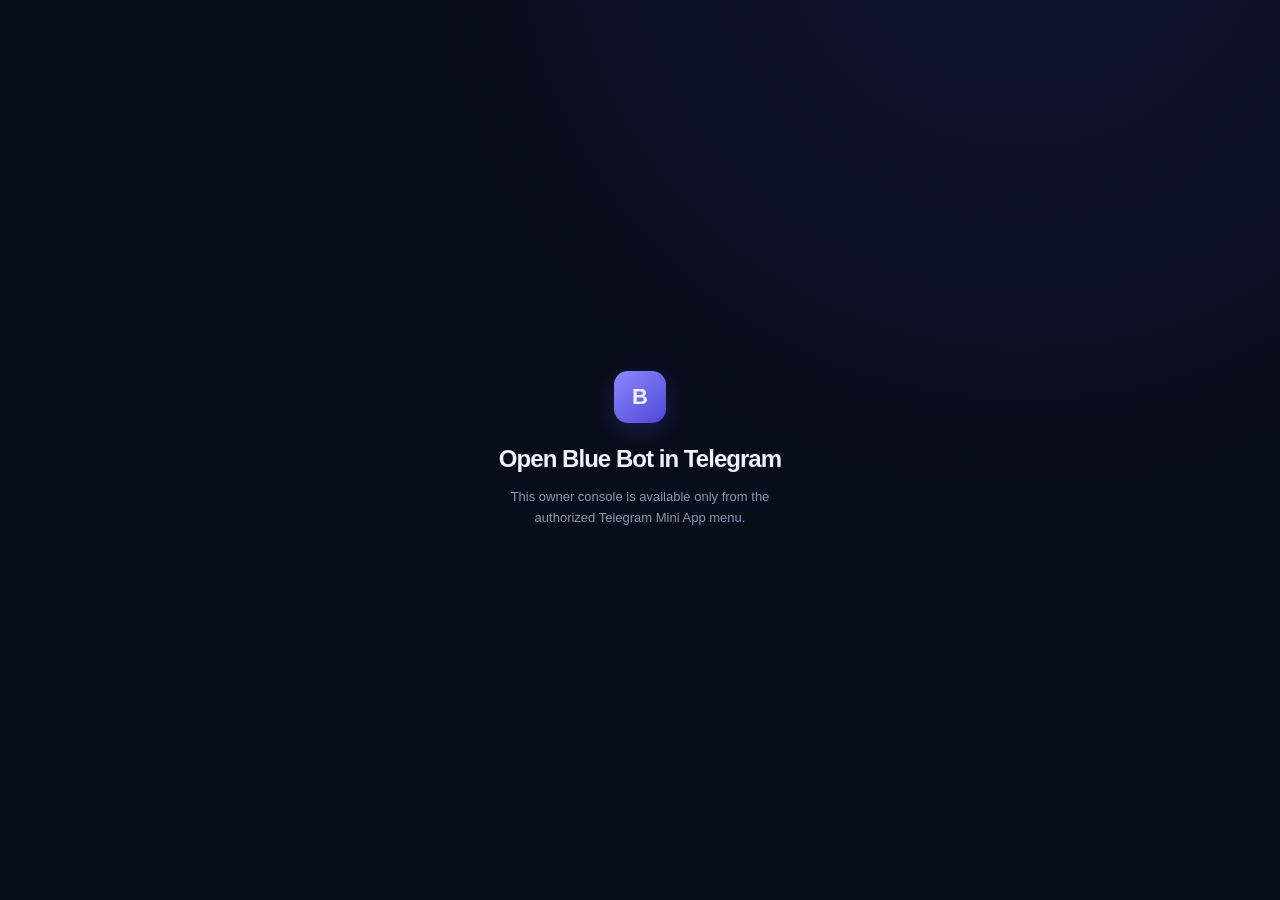
==== admin/index.html @ cc1e59ea "Add read-only bot configuration status screen" ====
<!doctype html>
<html lang="en">
<head>
  <meta charset="utf-8">
  <meta name="viewport" content="width=device-width,initial-scale=1,maximum-scale=1,viewport-fit=cover">
  <meta name="color-scheme" content="dark">
  <meta name="theme-color" content="#080d1a">
  <title>Blue Bot — Owner Mini App</title>
  <link rel="stylesheet" href="/admin/styles.css">
  <script src="https://telegram.org/js/telegram-web-app.js"></script>
  <script src="/admin/app.js" defer></script>
</head>
<body>
  <main id="browser-blocked" class="browser-blocked"><div class="brand-mark">B</div><h1>Open Blue Bot in Telegram</h1><p>This owner console is available only from the authorized Telegram Mini App menu.</p></main>
  <main class="app-shell">
    <header class="app-header">
      <div class="brand-mark">B</div>
      <div class="brand-copy"><span>BLUE BOT</span><small>OWNER CONSOLE</small></div>
      <span class="secure-pill"><i></i> OWNER</span>
    </header>
    <div id="overview-view">
      <section class="welcome">
        <p class="eyebrow">TELEGRAM MINI APP</p>
        <h1 id="greeting">Welcome, Owner</h1>
        <p class="subheading">Your bot workspace at a glance.</p>
      </section>
      <section class="status-card" aria-live="polite">
        <span class="status-orb"><i></i></span>
        <div class="status-copy"><strong id="connection-title">Checking secure connection</strong><small id="connection-description">Verifying Telegram owner identity…</small></div>
        <button id="refresh-button" class="refresh-button" aria-label="Refresh overview">↻</button>
      </section>
      <section class="section-heading"><div><p class="eyebrow">LIVE OVERVIEW</p><h2>Workspace statistics</h2></div><span class="live-tag"><i></i> LIVE</span></section>
      <section class="metric-grid" aria-label="Live workspace statistics">
        <article class="metric-card"><span class="metric-label">Total users</span><span class="metric-icon">♙</span><strong id="metric-users">—</strong><small>Registered users</small></article>
        <article class="metric-card"><span class="metric-label">Media library</span><span class="metric-icon">▣</span><strong id="metric-media">—</strong><small id="media-breakdown">Videos and photos</small></article>
        <article class="metric-card"><span class="metric-label">Videos</span><span class="metric-icon">▷</span><strong id="metric-videos">—</strong><small>Indexed videos</small></article>
        <article class="metric-card"><span class="metric-label">Photos</span><span class="metric-icon">▧</span><strong id="metric-photos">—</strong><small>Photo-only items</small></article>
      </section>
      <section class="section-heading lower-heading"><div><p class="eyebrow">QUICK ACCESS</p><h2>Management</h2></div></section>
      <section class="management-list">
        <button class="management-item" data-feature="users"><span class="management-icon">♙</span><span><strong>User management</strong><small>Search and review user records</small></span><span class="management-arrow">›</span></button>
        <button class="management-item" data-feature="media"><span class="management-icon">▣</span><span><strong>Media library</strong><small>Videos and photo inventory</small></span><span class="management-arrow">›</span></button>
        <button class="management-item" data-feature="settings"><span class="management-icon">⚙</span><span><strong>Bot settings</strong><small>Configuration and controls</small></span><span class="management-arrow">›</span></button>
      </section>
    </div>
    <section id="user-management-view" class="user-management-view" hidden>
      <button id="back-to-overview" class="back-button">‹ <span>Back to overview</span></button>
      <div class="section-heading user-heading"><div><p class="eyebrow">USER DIRECTORY</p><h2>User management</h2></div><span id="user-total" class="count-pill">— users</span></div>
      <label class="search-label" for="user-search">Search users</label>
      <input id="user-search" class="search-input" type="search" maxlength="80" placeholder="Name, username or exact ID" autocomplete="off">
      <p id="user-list-status" class="list-status" role="status" aria-live="polite">Load authenticated user records.</p>
      <div id="user-list" class="user-list" aria-live="polite"></div>
      <div class="pagination">
        <button id="users-prev" class="page-button" disabled>Previous</button>
        <span id="users-page-label">Page 1 of 1</span>
        <button id="users-next" class="page-button" disabled>Next</button>
      </div>
      <p class="read-only-note">Read-only access. No user records can be changed from this screen.</p>
    </section>
    <section id="media-library-view" class="media-library-view" hidden>
      <button id="back-from-media" class="back-button">‹ <span>Back to overview</span></button>
      <div class="section-heading user-heading"><div><p class="eyebrow">CONTENT INVENTORY</p><h2>Media library</h2></div><span id="media-total" class="count-pill">— items</span></div>
      <label class="search-label" for="media-search">Search media</label>
      <input id="media-search" class="search-input" type="search" maxlength="80" placeholder="Media ID or caption" autocomplete="off">
      <label class="search-label" for="media-kind">Content type</label>
      <select id="media-kind" class="search-input">
        <option value="all">All media</option>
        <option value="videos">Videos</option>
        <option value="photos">Photos</option>
      </select>
      <p id="media-list-status" class="list-status" role="status" aria-live="polite">Load authenticated media inventory.</p>
      <div id="media-list" class="media-list" aria-live="polite"></div>
      <div class="pagination">
        <button id="media-prev" class="page-button" disabled>Previous</button>
        <span id="media-page-label">Page 1 of 1</span>
        <button id="media-next" class="page-button" disabled>Next</button>
      </div>
      <p class="read-only-note">Metadata only. Telegram file IDs are never returned to the browser and no media can be deleted from this screen.</p>
    </section>
    <section id="bot-settings-view" class="bot-settings-view" hidden>
      <button id="back-from-settings" class="back-button">‹ <span>Back to overview</span></button>
      <div class="section-heading user-heading"><div><p class="eyebrow">CONFIGURATION STATUS</p><h2>Bot settings</h2></div><span class="count-pill">READ ONLY</span></div>
      <p id="settings-list-status" class="list-status" role="status" aria-live="polite">Loading current configuration…</p>
      <div id="settings-list" class="settings-list" aria-live="polite"></div>
      <p class="read-only-note">This view only inspects the current configuration. Changing settings is intentionally disabled until guarded write actions and audit logging are implemented.</p>
    </section>
    <p class="notice" id="notice" role="status" aria-live="polite">Opening inside Telegram is required to verify the owner identity.</p>
    <footer>BLUE BOT <span>·</span> SECURE OWNER MINI APP</footer>
  </main>
</body>
</html>
---- admin/styles.css ----
:root{color-scheme:dark;--bg:#080d1a;--panel:#10182a;--panel2:#121d32;--border:#24314a;--text:#eef2ff;--muted:#8997b2;--indigo:#7775ff;--cyan:#55c9e9;--green:#4fd1a1;--red:#ff8d9a;font-family:Inter,-apple-system,BlinkMacSystemFont,"Segoe UI",sans-serif}
*{box-sizing:border-box}html{min-height:100%;background:var(--bg)}body{margin:0;min-height:100vh;background:radial-gradient(ellipse at 80% -10%,#36318a38,transparent 42%),var(--bg);color:var(--text);font-size:14px;-webkit-font-smoothing:antialiased}button,input{font:inherit;color:inherit;-webkit-tap-highlight-color:transparent}button{cursor:pointer}.app-shell{display:none;width:100%;max-width:680px;min-height:100vh;margin:0 auto;padding:calc(18px + env(safe-area-inset-top)) 18px calc(20px + env(safe-area-inset-bottom))}
.app-header{display:flex;align-items:center;gap:11px;padding:4px 0 28px}.brand-mark{display:grid;place-items:center;width:42px;height:42px;border-radius:14px;background:linear-gradient(140deg,#8c88ff,#5146d6);box-shadow:0 8px 25px #6058ee38;font-size:22px;font-weight:900}.brand-copy{display:grid;gap:4px}.brand-copy span{font-size:12px;font-weight:850;letter-spacing:.17em}.brand-copy small{font-size:9px;letter-spacing:.17em;color:#8190ae}.secure-pill,.live-tag{margin-left:auto;display:flex;align-items:center;gap:7px;padding:7px 10px;border:1px solid #39366a;background:#6258ef14;border-radius:20px;color:#b7b3ff;font-size:9px;font-weight:800;letter-spacing:.1em}.secure-pill i,.live-tag i{width:6px;height:6px;border-radius:50%;background:var(--green);box-shadow:0 0 0 3px #4fd1a11a}
.welcome{padding:8px 2px 21px}.eyebrow{margin:0 0 9px;color:#9b98ff;font-size:9px;font-weight:800;letter-spacing:.16em}.welcome h1{margin:0;font-size:clamp(25px,7vw,32px);line-height:1.15;letter-spacing:-.045em;font-weight:800}.subheading{margin:9px 0 0;color:var(--muted);font-size:12px;line-height:1.5}
.status-card{display:flex;align-items:center;gap:12px;padding:14px;border:1px solid var(--border);border-radius:16px;background:linear-gradient(120deg,#171d35,#10182a 75%);box-shadow:0 12px 32px #0002}.status-orb{width:35px;height:35px;flex:none;display:grid;place-items:center;border-radius:12px;background:#4fd1a113;border:1px solid #4fd1a12b}.status-orb i{width:8px;height:8px;border-radius:50%;background:#6b7c98}.status-copy{display:grid;gap:5px;min-width:0}.status-copy strong{font-size:12px;font-weight:750}.status-copy small{color:var(--muted);font-size:10px;line-height:1.45}.refresh-button{margin-left:auto;flex:none;width:34px;height:34px;border-radius:10px;border:1px solid #303c57;background:#151e32;color:#b7b5ff;font-size:22px}
.section-heading{display:flex;align-items:center;gap:12px;margin:27px 1px 14px}.section-heading .eyebrow{margin-bottom:5px;font-size:8px}.section-heading h2{margin:0;font-size:16px;letter-spacing:-.025em}.live-tag{margin-left:auto;padding:6px 8px;font-size:8px}
.metric-grid{display:grid;grid-template-columns:repeat(2,minmax(0,1fr));gap:10px}.metric-card{position:relative;min-height:122px;overflow:hidden;padding:14px;border:1px solid var(--border);border-radius:15px;background:linear-gradient(145deg,#141e32,#0e1627)}.metric-card:after{content:"";position:absolute;width:95px;height:95px;right:-42px;bottom:-52px;border-radius:50%;background:#7775ff0b}.metric-label{display:block;color:#a5b1c8;font-size:10px;font-weight:650}.metric-icon{position:absolute;top:11px;right:12px;width:28px;height:28px;display:grid;place-items:center;border:1px solid #7775ff30;border-radius:9px;background:#7775ff12;color:#a7a3ff;font-size:16px}.metric-card strong{display:block;margin-top:15px;font-size:27px;line-height:1;font-weight:800;letter-spacing:-.04em}.metric-card small{display:block;margin-top:8px;color:#7786a3;font-size:9px}
.lower-heading{margin-top:29px}.management-list{display:grid;gap:8px}.management-item{display:flex;align-items:center;gap:12px;width:100%;min-height:63px;padding:11px 13px;border:1px solid var(--border);border-radius:13px;background:#10182a;text-align:left}.management-item:active{background:#171f39}.management-icon{width:36px;height:36px;display:grid;place-items:center;flex:none;border:1px solid #7775ff2c;border-radius:11px;background:#7775ff12;color:#a7a3ff;font-size:18px}.management-item span:nth-child(2){display:grid;gap:5px}.management-item strong{font-size:11px;font-weight:750}.management-item small{font-size:9px;color:var(--muted)}.management-arrow{margin-left:auto;color:#7f8ca7;font-size:23px}
.notice{margin:18px 1px 0;padding:11px 12px;border:1px solid #29354d;border-radius:11px;background:#10182a;color:#8f9db7;font-size:10px;line-height:1.5}.notice[data-state=success]{border-color:#2e5d54;color:#8de2c7}.notice[data-state=error]{border-color:#68404b;color:#ffabb4}footer{display:flex;justify-content:center;gap:7px;margin-top:25px;color:#53617d;font-size:8px;font-weight:700;letter-spacing:.13em}
.user-management-view[hidden],.media-library-view[hidden],#overview-view[hidden]{display:none!important}.back-button{display:inline-flex;align-items:center;gap:8px;padding:9px 12px;border:1px solid var(--border);border-radius:10px;background:#10182a;color:#c7caff;font-size:11px}.back-button:first-letter{font-size:20px}.user-heading{margin-top:22px}.count-pill{margin-left:auto;padding:7px 9px;border:1px solid #39366a;border-radius:20px;background:#6258ef14;color:#b7b3ff;font-size:9px;font-weight:750;white-space:nowrap}.search-label{display:block;margin:18px 0 7px;color:#a5b1c8;font-size:10px;font-weight:700}.search-input{display:block;width:100%;min-height:43px;padding:0 13px;border:1px solid #303c57;border-radius:12px;background:#0d1525;outline:none;font-size:12px}.search-input:focus{border-color:#7775ff;box-shadow:0 0 0 3px #7775ff1c}.search-input::placeholder{color:#697894}.list-status{margin:13px 1px;color:#8997b2;font-size:10px;line-height:1.5}.user-list{display:grid;gap:8px}.user-card{display:flex;align-items:center;gap:10px;min-width:0;padding:12px;border:1px solid var(--border);border-radius:13px;background:linear-gradient(130deg,#131d31,#0f1728)}.user-avatar{display:grid;place-items:center;width:37px;height:37px;flex:none;border:1px solid #7775ff36;border-radius:12px;background:#7775ff16;color:#b7b3ff;font-size:14px;font-weight:800}.user-details{display:grid;gap:4px;min-width:0;flex:1}.user-name{overflow:hidden;text-overflow:ellipsis;white-space:nowrap;font-size:11px}.user-handle,.user-id{overflow-wrap:anywhere;color:#8997b2;font-size:9px}.user-meta{display:grid;justify-items:end;gap:6px;flex:none}.share-count{color:#aab6cc;font-size:9px}.user-state{padding:4px 6px;border:1px solid #28604f;border-radius:10px;background:#4fd1a110;color:#8de2c7;font-size:8px;font-weight:750}.user-state.banned{border-color:#68404b;background:#ff8d9a10;color:#ffabb4}.empty-users{padding:24px 12px;border:1px dashed #303c57;border-radius:13px;color:#8997b2;text-align:center;font-size:11px}.pagination{display:flex;align-items:center;justify-content:space-between;gap:10px;margin-top:14px;color:#8997b2;font-size:9px}.page-button{padding:8px 10px;border:1px solid #303c57;border-radius:9px;background:#121b2d;font-size:10px}.page-button:disabled{opacity:.4;cursor:default}.read-only-note{margin:14px 1px 0;color:#71809d;font-size:9px;line-height:1.5}
@media(min-width:520px){.app-shell{padding-left:24px;padding-right:24px}.metric-grid{grid-template-columns:repeat(4,minmax(0,1fr))}.metric-card{min-height:133px;padding:13px}.metric-card strong{font-size:24px}.metric-icon{position:static;margin-top:10px;width:26px;height:26px}.metric-card strong{margin-top:12px}}
@media(prefers-reduced-motion:no-preference){.metric-card,.management-item,.status-card{animation:rise-in .28s ease both}.metric-card:nth-child(2){animation-delay:.04s}.metric-card:nth-child(3){animation-delay:.08s}.metric-card:nth-child(4){animation-delay:.12s}@keyframes rise-in{from{opacity:.4;transform:translateY(5px)}to{opacity:1;transform:translateY(0)}}}
body.telegram-ready .app-shell{display:block}body.telegram-ready #browser-blocked{display:none}.browser-blocked{display:grid;place-content:center;justify-items:center;gap:14px;min-height:100vh;padding:32px;text-align:center}.browser-blocked .brand-mark{width:52px;height:52px}.browser-blocked h1{margin:8px 0 0;font-size:24px;letter-spacing:-.04em}.browser-blocked p{max-width:290px;margin:0;color:#8997b2;font-size:13px;line-height:1.6}

.media-list{display:grid;gap:8px}.media-card{display:flex;align-items:center;gap:10px;min-width:0;padding:12px;border:1px solid var(--border);border-radius:13px;background:linear-gradient(130deg,#131d31,#0f1728)}.media-avatar{display:grid;place-items:center;width:37px;height:37px;flex:none;border:1px solid #7775ff36;border-radius:12px;background:#7775ff16;color:#b7b3ff;font-size:17px;font-weight:800}.media-details{display:grid;gap:5px;min-width:0;flex:1}.media-name{font-size:11px;font-weight:800}.media-caption,.media-stats{overflow-wrap:anywhere;color:#8997b2;font-size:9px;line-height:1.4}.media-meta{display:grid;justify-items:end;gap:6px;flex:none}.media-state,.media-type{padding:4px 6px;border:1px solid #28604f;border-radius:10px;background:#4fd1a110;color:#8de2c7;font-size:8px;font-weight:750;text-transform:capitalize}.media-state.private{border-color:#39366a;background:#6258ef14;color:#b7b3ff}.media-type{border-color:#303c57;background:#151e32;color:#a5b1c8}.media-rating{color:#a5b1c8;font-size:8px;white-space:nowrap}
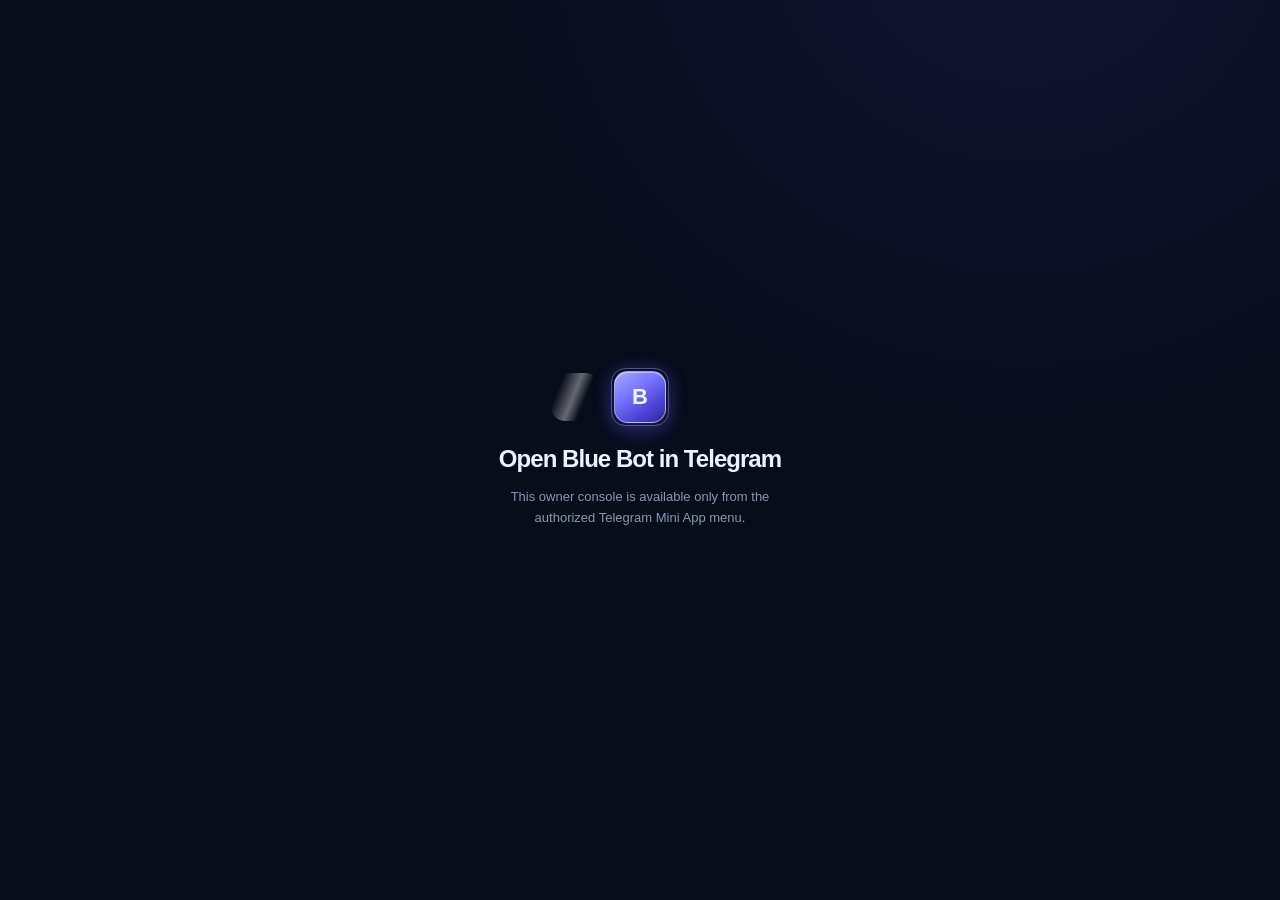
==== commit 8535c3b2: "Load owner console bottom navigation" ====
--- a/admin/index.html
+++ b/admin/index.html
@@ -9,6 +9,7 @@
   <link rel="stylesheet" href="/admin/styles.css">
   <script src="https://telegram.org/js/telegram-web-app.js"></script>
   <script src="/admin/app.js" defer></script>
+  <script src="/admin/navigation.js" defer></script>
 </head>
 <body>
   <main id="browser-blocked" class="browser-blocked"><div class="brand-mark">B</div><h1>Open Blue Bot in Telegram</h1><p>This owner console is available only from the authorized Telegram Mini App menu.</p></main>
@@ -41,21 +42,22 @@
         <button class="management-item" data-feature="users"><span class="management-icon">♙</span><span><strong>User management</strong><small>Search and review user records</small></span><span class="management-arrow">›</span></button>
         <button class="management-item" data-feature="media"><span class="management-icon">▣</span><span><strong>Media library</strong><small>Videos and photo inventory</small></span><span class="management-arrow">›</span></button>
         <button class="management-item" data-feature="settings"><span class="management-icon">⚙</span><span><strong>Bot settings</strong><small>Configuration and controls</small></span><span class="management-arrow">›</span></button>
+        <button class="management-item" data-feature="owner-controls"><span class="management-icon">🛡</span><span><strong>Owner controls</strong><small>Manage users, media and bot actions</small></span><span class="management-arrow">›</span></button>
       </section>
     </div>
     <section id="user-management-view" class="user-management-view" hidden>
       <button id="back-to-overview" class="back-button">‹ <span>Back to overview</span></button>
       <div class="section-heading user-heading"><div><p class="eyebrow">USER DIRECTORY</p><h2>User management</h2></div><span id="user-total" class="count-pill">— users</span></div>
-      <label class="search-label" for="user-search">Search users</label>
+      <label id="user-search-label" class="search-label" for="user-search">Search users</label>
       <input id="user-search" class="search-input" type="search" maxlength="80" placeholder="Name, username or exact ID" autocomplete="off">
       <p id="user-list-status" class="list-status" role="status" aria-live="polite">Load authenticated user records.</p>
       <div id="user-list" class="user-list" aria-live="polite"></div>
-      <div class="pagination">
+      <div id="user-pagination" class="pagination">
         <button id="users-prev" class="page-button" disabled>Previous</button>
         <span id="users-page-label">Page 1 of 1</span>
         <button id="users-next" class="page-button" disabled>Next</button>
       </div>
-      <p class="read-only-note">Read-only access. No user records can be changed from this screen.</p>
+      <p class="read-only-note">Read-only access. Open any user record to inspect available account details.</p>
     </section>
     <section id="media-library-view" class="media-library-view" hidden>
       <button id="back-from-media" class="back-button">‹ <span>Back to overview</span></button>
@@ -82,7 +84,87 @@
       <div class="section-heading user-heading"><div><p class="eyebrow">CONFIGURATION STATUS</p><h2>Bot settings</h2></div><span class="count-pill">READ ONLY</span></div>
       <p id="settings-list-status" class="list-status" role="status" aria-live="polite">Loading current configuration…</p>
       <div id="settings-list" class="settings-list" aria-live="polite"></div>
-      <p class="read-only-note">This view only inspects the current configuration. Changing settings is intentionally disabled until guarded write actions and audit logging are implemented.</p>
+      <p class="read-only-note">This view is read-only. Owner Controls validates changes server-side, confirms destructive actions, and records a bounded audit trail.</p>
+    </section>
+    <section id="owner-controls-view" class="owner-controls-view" hidden>
+      <button id="back-from-owner-controls" class="back-button">‹ <span>Back to overview</span></button>
+      <section class="control-card background-upload-card">
+        <p class="eyebrow">USER DASHBOARD APPEARANCE</p><h3>Background image</h3>
+        <p class="field-hint">Upload a PNG, JPEG, or WebP image (maximum 2.5 MB). The saved image will appear behind the User Dashboard for all users.</p>
+        <label class="search-label" for="background-image-file">Choose background image</label>
+        <input id="background-image-file" class="search-input" type="file" accept="image/png,image/jpeg,image/webp">
+        <div id="background-preview-wrap" class="background-preview-wrap" hidden><img id="background-preview" alt="User Dashboard background preview"></div>
+        <div class="control-actions"><button id="upload-background" class="primary-button" type="button" disabled>Upload and apply</button><button id="remove-background" class="secondary-button danger-button" type="button">Remove custom background</button></div>
+        <p id="background-upload-status" class="list-status" role="status" aria-live="polite">The default background is active until you upload an image.</p>
+      </section>
+      <div class="section-heading user-heading"><div><p class="eyebrow">OWNER CONTROL PANEL</p><h2>Owner controls</h2></div><span class="count-pill">OWNER ONLY</span></div>
+      <p class="controls-intro">Actions here use Blue Bot's existing database records and Telegram bot. Confirm destructive or bulk actions before submitting.</p>
+      <section class="control-card">
+        <div class="control-card-heading"><div><p class="eyebrow">BOT STATISTICS</p><h3>Owner overview</h3></div><button id="load-owner-stats" class="secondary-button" type="button">Refresh</button></div>
+        <div id="owner-stats" class="owner-stats"><p class="list-status">Tap Refresh to load the full /panel statistics.</p></div>
+      </section>
+      <section class="control-card">
+        <p class="eyebrow">AUTOMATION</p><h3>Auto broadcast new videos</h3>
+        <p id="auto-broadcast-state" class="list-status">Load the current state from Bot Settings.</p>
+        <label class="control-check"><input id="auto-broadcast-toggle" type="checkbox"><span>Notify users when a new public video is added</span></label>
+        <button id="save-auto-broadcast" class="primary-button" type="button">Save auto broadcast</button>
+      </section>
+      <section class="control-card">
+        <p class="eyebrow">REQUIRED CHANNEL</p><h3>Channel join requirement</h3>
+        <label class="search-label" for="channel-link">Public channel link or @username</label>
+        <input id="channel-link" class="search-input" type="text" maxlength="300" placeholder="https://t.me/your_channel" autocomplete="off">
+        <div class="control-actions"><button id="save-channel" class="primary-button" type="button">Set channel</button><button id="remove-channel" class="secondary-button danger-button" type="button">Remove channel</button></div>
+        <p class="field-hint">The bot must be an administrator in the public channel.</p>
+      </section>
+      <section class="control-card">
+        <p class="eyebrow">MEDIA GROUPS</p><h3>Admin group configuration</h3>
+        <label class="search-label" for="admin-group-type">Group purpose</label>
+        <select id="admin-group-type" class="search-input"><option value="public">Public video group</option><option value="private">Private video group</option></select>
+        <label class="search-label" for="admin-group-id">Group ID or public @username</label>
+        <input id="admin-group-id" class="search-input" type="text" maxlength="100" placeholder="-1001234567890 or @groupname" autocomplete="off">
+        <button id="save-admin-group" class="primary-button" type="button">Set admin group</button>
+        <p class="field-hint">The bot must already be in the group. Private groups normally require the numeric chat ID.</p>
+      </section>
+      <section class="control-card">
+        <p class="eyebrow">USER MANAGEMENT</p><h3>Account actions</h3>
+        <label class="search-label" for="owner-user-id">Telegram user ID</label>
+        <input id="owner-user-id" class="search-input" type="text" inputmode="numeric" maxlength="20" placeholder="Enter exact user ID" autocomplete="off">
+        <label class="search-label" for="owner-user-action">Action</label>
+        <select id="owner-user-action" class="search-input">
+          <option value="ban_user">Ban user</option><option value="unban_user">Unban user</option>
+          <option value="grant_private_access">Grant private group access</option><option value="revoke_private_access">Revoke private group access</option>
+        </select>
+        <button id="run-user-action" class="primary-button" type="button">Run user action</button>
+      </section>
+      <section class="control-card">
+        <p class="eyebrow">BROADCAST</p><h3>Send a message</h3>
+        <label class="search-label" for="broadcast-target">Recipient</label>
+        <input id="broadcast-target" class="search-input" type="text" maxlength="20" value="all" placeholder="all or exact user ID" autocomplete="off">
+        <label class="search-label" for="broadcast-message">Message text</label>
+        <textarea id="broadcast-message" class="search-input control-textarea" maxlength="4000" rows="5" placeholder="Write the message to send"></textarea>
+        <label class="control-check"><input id="broadcast-confirm" type="checkbox"><span>I confirm that this message should be sent to the selected recipient(s).</span></label>
+        <button id="start-broadcast" class="primary-button" type="button">Start broadcast</button>
+        <p id="broadcast-status" class="list-status" role="status" aria-live="polite">No broadcast started.</p>
+      </section>
+      <section class="control-card">
+        <p class="eyebrow">MEDIA MANAGEMENT</p><h3>Delete media or manage thumbnails</h3>
+        <label class="search-label" for="owner-media-kind">Media action</label>
+        <select id="owner-media-kind" class="search-input">
+          <option value="public_video">Delete public video (vN)</option><option value="private_video">Delete private video (zN)</option>
+          <option value="public_photo">Delete public photo (pN)</option><option value="private_photo">Delete private photo (zpN)</option>
+        </select>
+        <label class="search-label" for="owner-media-id">Media ID</label>
+        <input id="owner-media-id" class="search-input" type="text" maxlength="30" placeholder="v5, z5, p3 or zp3" autocomplete="off">
+        <button id="delete-media" class="primary-button danger-button" type="button">Delete media</button>
+        <div class="control-divider"></div>
+        <label class="search-label" for="owner-thumbnail-file-id">Thumbnail Telegram file_id</label>
+        <input id="owner-thumbnail-file-id" class="search-input" type="text" maxlength="1024" placeholder="Paste the photo file_id" autocomplete="off">
+        <div class="control-actions"><button id="set-thumbnail" class="primary-button" type="button">Set thumbnail</button><button id="remove-thumbnail" class="secondary-button danger-button" type="button">Remove thumbnail</button></div>
+        <p class="field-hint">Thumbnail changes apply to video IDs vN or zN. You can continue using the existing /setthumb command with a photo caption, too.</p>
+        <div class="control-divider"></div>
+        <button id="create-referral-link" class="secondary-button" type="button">Create video referral link</button>
+        <p id="referral-result" class="list-status" role="status" aria-live="polite">Enter a public video ID (vN) above to create its link.</p>
+      </section>
     </section>
     <p class="notice" id="notice" role="status" aria-live="polite">Opening inside Telegram is required to verify the owner identity.</p>
     <footer>BLUE BOT <span>·</span> SECURE OWNER MINI APP</footer>
--- a/admin/styles.css
+++ b/admin/styles.css
@@ -7,9 +7,199 @@
 .metric-grid{display:grid;grid-template-columns:repeat(2,minmax(0,1fr));gap:10px}.metric-card{position:relative;min-height:122px;overflow:hidden;padding:14px;border:1px solid var(--border);border-radius:15px;background:linear-gradient(145deg,#141e32,#0e1627)}.metric-card:after{content:"";position:absolute;width:95px;height:95px;right:-42px;bottom:-52px;border-radius:50%;background:#7775ff0b}.metric-label{display:block;color:#a5b1c8;font-size:10px;font-weight:650}.metric-icon{position:absolute;top:11px;right:12px;width:28px;height:28px;display:grid;place-items:center;border:1px solid #7775ff30;border-radius:9px;background:#7775ff12;color:#a7a3ff;font-size:16px}.metric-card strong{display:block;margin-top:15px;font-size:27px;line-height:1;font-weight:800;letter-spacing:-.04em}.metric-card small{display:block;margin-top:8px;color:#7786a3;font-size:9px}
 .lower-heading{margin-top:29px}.management-list{display:grid;gap:8px}.management-item{display:flex;align-items:center;gap:12px;width:100%;min-height:63px;padding:11px 13px;border:1px solid var(--border);border-radius:13px;background:#10182a;text-align:left}.management-item:active{background:#171f39}.management-icon{width:36px;height:36px;display:grid;place-items:center;flex:none;border:1px solid #7775ff2c;border-radius:11px;background:#7775ff12;color:#a7a3ff;font-size:18px}.management-item span:nth-child(2){display:grid;gap:5px}.management-item strong{font-size:11px;font-weight:750}.management-item small{font-size:9px;color:var(--muted)}.management-arrow{margin-left:auto;color:#7f8ca7;font-size:23px}
 .notice{margin:18px 1px 0;padding:11px 12px;border:1px solid #29354d;border-radius:11px;background:#10182a;color:#8f9db7;font-size:10px;line-height:1.5}.notice[data-state=success]{border-color:#2e5d54;color:#8de2c7}.notice[data-state=error]{border-color:#68404b;color:#ffabb4}footer{display:flex;justify-content:center;gap:7px;margin-top:25px;color:#53617d;font-size:8px;font-weight:700;letter-spacing:.13em}
-.user-management-view[hidden],.media-library-view[hidden],#overview-view[hidden]{display:none!important}.back-button{display:inline-flex;align-items:center;gap:8px;padding:9px 12px;border:1px solid var(--border);border-radius:10px;background:#10182a;color:#c7caff;font-size:11px}.back-button:first-letter{font-size:20px}.user-heading{margin-top:22px}.count-pill{margin-left:auto;padding:7px 9px;border:1px solid #39366a;border-radius:20px;background:#6258ef14;color:#b7b3ff;font-size:9px;font-weight:750;white-space:nowrap}.search-label{display:block;margin:18px 0 7px;color:#a5b1c8;font-size:10px;font-weight:700}.search-input{display:block;width:100%;min-height:43px;padding:0 13px;border:1px solid #303c57;border-radius:12px;background:#0d1525;outline:none;font-size:12px}.search-input:focus{border-color:#7775ff;box-shadow:0 0 0 3px #7775ff1c}.search-input::placeholder{color:#697894}.list-status{margin:13px 1px;color:#8997b2;font-size:10px;line-height:1.5}.user-list{display:grid;gap:8px}.user-card{display:flex;align-items:center;gap:10px;min-width:0;padding:12px;border:1px solid var(--border);border-radius:13px;background:linear-gradient(130deg,#131d31,#0f1728)}.user-avatar{display:grid;place-items:center;width:37px;height:37px;flex:none;border:1px solid #7775ff36;border-radius:12px;background:#7775ff16;color:#b7b3ff;font-size:14px;font-weight:800}.user-details{display:grid;gap:4px;min-width:0;flex:1}.user-name{overflow:hidden;text-overflow:ellipsis;white-space:nowrap;font-size:11px}.user-handle,.user-id{overflow-wrap:anywhere;color:#8997b2;font-size:9px}.user-meta{display:grid;justify-items:end;gap:6px;flex:none}.share-count{color:#aab6cc;font-size:9px}.user-state{padding:4px 6px;border:1px solid #28604f;border-radius:10px;background:#4fd1a110;color:#8de2c7;font-size:8px;font-weight:750}.user-state.banned{border-color:#68404b;background:#ff8d9a10;color:#ffabb4}.empty-users{padding:24px 12px;border:1px dashed #303c57;border-radius:13px;color:#8997b2;text-align:center;font-size:11px}.pagination{display:flex;align-items:center;justify-content:space-between;gap:10px;margin-top:14px;color:#8997b2;font-size:9px}.page-button{padding:8px 10px;border:1px solid #303c57;border-radius:9px;background:#121b2d;font-size:10px}.page-button:disabled{opacity:.4;cursor:default}.read-only-note{margin:14px 1px 0;color:#71809d;font-size:9px;line-height:1.5}
+.user-management-view[hidden],.media-library-view[hidden],.bot-settings-view[hidden],#overview-view[hidden]{display:none!important}.back-button{display:inline-flex;align-items:center;gap:8px;padding:9px 12px;border:1px solid var(--border);border-radius:10px;background:#10182a;color:#c7caff;font-size:11px}.back-button:first-letter{font-size:20px}.user-heading{margin-top:22px}.count-pill{margin-left:auto;padding:7px 9px;border:1px solid #39366a;border-radius:20px;background:#6258ef14;color:#b7b3ff;font-size:9px;font-weight:750;white-space:nowrap}.search-label{display:block;margin:18px 0 7px;color:#a5b1c8;font-size:10px;font-weight:700}.search-input{display:block;width:100%;min-height:43px;padding:0 13px;border:1px solid #303c57;border-radius:12px;background:#0d1525;outline:none;font-size:12px}.search-input:focus{border-color:#7775ff;box-shadow:0 0 0 3px #7775ff1c}.search-input::placeholder{color:#697894}.list-status{margin:13px 1px;color:#8997b2;font-size:10px;line-height:1.5}.user-list{display:grid;gap:8px}.user-card{display:flex;align-items:center;gap:10px;min-width:0;padding:12px;border:1px solid var(--border);border-radius:13px;background:linear-gradient(130deg,#131d31,#0f1728)}.user-avatar{display:grid;place-items:center;width:37px;height:37px;flex:none;border:1px solid #7775ff36;border-radius:12px;background:#7775ff16;color:#b7b3ff;font-size:14px;font-weight:800}.user-details{display:grid;gap:4px;min-width:0;flex:1}.user-name{overflow:hidden;text-overflow:ellipsis;white-space:nowrap;font-size:11px}.user-handle,.user-id{overflow-wrap:anywhere;color:#8997b2;font-size:9px}.user-meta{display:grid;justify-items:end;gap:6px;flex:none}.share-count{color:#aab6cc;font-size:9px}.user-state{padding:4px 6px;border:1px solid #28604f;border-radius:10px;background:#4fd1a110;color:#8de2c7;font-size:8px;font-weight:750}.user-state.banned{border-color:#68404b;background:#ff8d9a10;color:#ffabb4}.empty-users{padding:24px 12px;border:1px dashed #303c57;border-radius:13px;color:#8997b2;text-align:center;font-size:11px}.pagination{display:flex;align-items:center;justify-content:space-between;gap:10px;margin-top:14px;color:#8997b2;font-size:9px}.page-button{padding:8px 10px;border:1px solid #303c57;border-radius:9px;background:#121b2d;font-size:10px}.page-button:disabled{opacity:.4;cursor:default}.read-only-note{margin:14px 1px 0;color:#71809d;font-size:9px;line-height:1.5}
 @media(min-width:520px){.app-shell{padding-left:24px;padding-right:24px}.metric-grid{grid-template-columns:repeat(4,minmax(0,1fr))}.metric-card{min-height:133px;padding:13px}.metric-card strong{font-size:24px}.metric-icon{position:static;margin-top:10px;width:26px;height:26px}.metric-card strong{margin-top:12px}}
 @media(prefers-reduced-motion:no-preference){.metric-card,.management-item,.status-card{animation:rise-in .28s ease both}.metric-card:nth-child(2){animation-delay:.04s}.metric-card:nth-child(3){animation-delay:.08s}.metric-card:nth-child(4){animation-delay:.12s}@keyframes rise-in{from{opacity:.4;transform:translateY(5px)}to{opacity:1;transform:translateY(0)}}}
 body.telegram-ready .app-shell{display:block}body.telegram-ready #browser-blocked{display:none}.browser-blocked{display:grid;place-content:center;justify-items:center;gap:14px;min-height:100vh;padding:32px;text-align:center}.browser-blocked .brand-mark{width:52px;height:52px}.browser-blocked h1{margin:8px 0 0;font-size:24px;letter-spacing:-.04em}.browser-blocked p{max-width:290px;margin:0;color:#8997b2;font-size:13px;line-height:1.6}
 
 .media-list{display:grid;gap:8px}.media-card{display:flex;align-items:center;gap:10px;min-width:0;padding:12px;border:1px solid var(--border);border-radius:13px;background:linear-gradient(130deg,#131d31,#0f1728)}.media-avatar{display:grid;place-items:center;width:37px;height:37px;flex:none;border:1px solid #7775ff36;border-radius:12px;background:#7775ff16;color:#b7b3ff;font-size:17px;font-weight:800}.media-details{display:grid;gap:5px;min-width:0;flex:1}.media-name{font-size:11px;font-weight:800}.media-caption,.media-stats{overflow-wrap:anywhere;color:#8997b2;font-size:9px;line-height:1.4}.media-meta{display:grid;justify-items:end;gap:6px;flex:none}.media-state,.media-type{padding:4px 6px;border:1px solid #28604f;border-radius:10px;background:#4fd1a110;color:#8de2c7;font-size:8px;font-weight:750;text-transform:capitalize}.media-state.private{border-color:#39366a;background:#6258ef14;color:#b7b3ff}.media-type{border-color:#303c57;background:#151e32;color:#a5b1c8}.media-rating{color:#a5b1c8;font-size:8px;white-space:nowrap}
+
+.settings-list{display:grid;gap:9px}.setting-card{display:flex;align-items:center;gap:12px;padding:14px;border:1px solid var(--border);border-radius:13px;background:linear-gradient(130deg,#131d31,#0f1728)}.setting-details{display:grid;gap:6px;min-width:0;flex:1}.setting-title{font-size:11px;font-weight:750}.setting-description{color:#8997b2;font-size:9px;line-height:1.45}.setting-value{flex:none;max-width:46%;padding:6px 8px;border:1px solid #303c57;border-radius:10px;background:#151e32;color:#a5b1c8;font-size:9px;font-weight:750;text-align:center}.setting-value.enabled{border-color:#28604f;background:#4fd1a110;color:#8de2c7}.setting-value.disabled{border-color:#68404b;background:#ff8d9a10;color:#ffabb4}
+
+
+.user-card-actions { grid-column: 1 / -1; display: flex; justify-content: flex-end; }
+.user-detail-button { border: 1px solid rgba(129, 140, 248, .42); border-radius: 10px; background: rgba(99, 102, 241, .13); color: #c7d2fe; padding: 8px 12px; font: inherit; font-size: .82rem; cursor: pointer; }
+.user-detail-button:focus-visible, .back-button:focus-visible { outline: 2px solid #a5b4fc; outline-offset: 3px; }
+.user-detail-panel { margin: 14px 0; padding: 16px; border: 1px solid rgba(129, 140, 248, .25); border-radius: 16px; background: rgba(17, 26, 48, .88); }
+.user-detail-heading h3 { margin: 4px 0 14px; overflow-wrap: anywhere; }
+.user-detail-fields { display: grid; grid-template-columns: repeat(2, minmax(0, 1fr)); gap: 10px; margin-top: 14px; }
+.user-detail-field { min-width: 0; padding: 12px; border: 1px solid rgba(148, 163, 184, .12); border-radius: 12px; background: rgba(8, 13, 26, .65); }
+.user-detail-field small { display: block; color: #94a3b8; margin-bottom: 6px; }
+.user-detail-field strong { display: block; color: #e2e8f0; overflow-wrap: anywhere; }
+@media (max-width: 420px) { .user-detail-fields { grid-template-columns: minmax(0, 1fr); } }
+
+/* Owner controls: action forms inherit the Premium Dark design system. */
+.owner-controls-view { display: grid; gap: 14px; }
+.controls-intro, .field-hint { color: var(--muted); font-size: 12px; line-height: 1.55; }
+.control-card { min-width: 0; padding: 16px; border: 1px solid var(--border); border-radius: 18px; background: linear-gradient(145deg, rgba(18,29,50,.96), rgba(12,19,34,.96)); box-shadow: 0 10px 28px rgba(0,0,0,.12); }
+.control-card h3 { margin: 4px 0 12px; color: var(--text); font-size: 16px; letter-spacing: -.2px; }
+.control-card .eyebrow { margin-bottom: 4px; }
+.control-card .search-label { display: block; margin: 12px 0 7px; }
+.control-card .search-input { width: 100%; box-sizing: border-box; }
+.control-card .primary-button, .control-card .secondary-button { min-height: 42px; padding: 10px 13px; border-radius: 11px; font: inherit; font-size: 13px; font-weight: 650; cursor: pointer; }
+.primary-button { border: 1px solid rgba(119,117,255,.6); color: #fff; background: linear-gradient(135deg, #6865f5, #5148d9); }
+.secondary-button { border: 1px solid var(--border); color: var(--text); background: rgba(148,163,184,.08); }
+.danger-button { border-color: rgba(255,141,154,.35); }
+.control-actions { display: flex; flex-wrap: wrap; gap: 8px; margin-top: 12px; }
+.control-actions > button { flex: 1 1 130px; }
+.control-check { display: flex; align-items: flex-start; gap: 9px; margin: 12px 0; color: var(--text); font-size: 13px; line-height: 1.45; }
+.control-check input { accent-color: var(--indigo); margin-top: 2px; }
+.control-textarea { resize: vertical; min-height: 110px; font: inherit; }
+.control-divider { height: 1px; margin: 16px 0; background: var(--border); }
+.control-card-heading { display: flex; align-items: center; justify-content: space-between; gap: 10px; }
+.owner-stats { display: grid; grid-template-columns: repeat(2, minmax(0, 1fr)); gap: 8px; margin-top: 12px; }
+.owner-stat { min-width: 0; padding: 11px; border: 1px solid rgba(148,163,184,.13); border-radius: 12px; background: rgba(8,13,26,.55); }
+.owner-stat small { display: block; color: var(--muted); font-size: 11px; line-height: 1.4; }
+.owner-stat strong { display: block; margin-top: 5px; color: var(--text); font-size: 19px; overflow-wrap: anywhere; }
+.control-card button:disabled { opacity: .55; cursor: not-allowed; }
+#referral-result { overflow-wrap: anywhere; }
+@media (max-width: 360px) { .control-card { padding: 12px; } .owner-stats { grid-template-columns: minmax(0, 1fr); } }
+
+.background-preview-wrap{margin:14px 0;border:1px solid var(--border);border-radius:16px;overflow:hidden;background:#0b1020;max-height:260px}.background-preview-wrap img{display:block;width:100%;max-height:260px;object-fit:cover;object-position:center}.background-upload-card .field-hint{line-height:1.6}
+
+
+/* Premium brand mark, icon system, borders and button feedback. */
+.brand-mark {
+  position: relative;
+  isolation: isolate;
+  overflow: visible;
+  border: 1px solid rgba(224, 222, 255, .58);
+  background: linear-gradient(145deg, #aaa6ff 0%, #7775ff 38%, #4b43d4 72%, #302a93 100%);
+  box-shadow: 0 8px 24px rgba(91, 84, 255, .3), inset 0 1px 0 rgba(255,255,255,.42);
+  animation: brand-mark-float 5s ease-in-out infinite;
+}
+.brand-mark::before {
+  content: "";
+  position: absolute;
+  z-index: -1;
+  inset: -4px;
+  border: 1px solid rgba(140, 137, 255, .52);
+  border-radius: inherit;
+  box-shadow: 0 0 18px rgba(119, 117, 255, .2);
+  animation: brand-ring-pulse 3.8s ease-in-out infinite;
+  pointer-events: none;
+}
+.brand-mark::after {
+  content: "";
+  position: absolute;
+  inset: 1px;
+  border-radius: inherit;
+  background: linear-gradient(112deg, transparent 20%, rgba(255,255,255,.38) 47%, transparent 66%);
+  transform: translateX(-135%);
+  animation: brand-mark-sheen 6s ease-in-out infinite;
+  pointer-events: none;
+}
+@keyframes brand-mark-float {
+  0%, 100% { transform: translateY(0); box-shadow: 0 8px 24px rgba(91,84,255,.28), inset 0 1px 0 rgba(255,255,255,.42); }
+  50% { transform: translateY(-2px); box-shadow: 0 12px 30px rgba(91,84,255,.42), 0 0 18px rgba(119,117,255,.16), inset 0 1px 0 rgba(255,255,255,.48); }
+}
+@keyframes brand-ring-pulse {
+  0%, 100% { opacity: .48; transform: scale(.98); }
+  50% { opacity: 1; transform: scale(1.045); }
+}
+@keyframes brand-mark-sheen {
+  0%, 68%, 100% { transform: translateX(-135%); }
+  84% { transform: translateX(135%); }
+}
+.metric-icon, .management-icon, .media-avatar {
+  transition: transform .22s ease, border-color .22s ease, background-color .22s ease, box-shadow .22s ease, color .22s ease;
+}
+.metric-card:hover .metric-icon, .management-item:hover .management-icon, .media-card:hover .media-avatar {
+  transform: translateY(-2px) scale(1.045);
+  border-color: rgba(153, 149, 255, .65);
+  background-color: rgba(119, 117, 255, .2);
+  box-shadow: 0 5px 18px rgba(91, 84, 255, .16);
+}
+.metric-card, .media-card, .setting-card, .control-card, .user-detail-panel, .user-detail-field {
+  transition: border-color .22s ease, box-shadow .22s ease, transform .22s ease;
+}
+.metric-card:hover, .media-card:hover, .setting-card:hover, .control-card:hover {
+  border-color: rgba(119, 117, 255, .38);
+  box-shadow: 0 12px 30px rgba(0, 0, 0, .18), 0 0 0 1px rgba(119, 117, 255, .035);
+}
+.management-item, .primary-button, .secondary-button, .danger-button, .refresh-button,
+.user-detail-button, .back-button, .page-button {
+  transition: transform .18s ease, border-color .18s ease, background .18s ease, box-shadow .18s ease, filter .18s ease;
+}
+.management-item:hover:not(:disabled), .user-detail-button:hover:not(:disabled), .back-button:hover:not(:disabled), .page-button:hover:not(:disabled), .refresh-button:hover:not(:disabled) {
+  border-color: rgba(137, 133, 255, .58);
+  box-shadow: 0 5px 18px rgba(68, 62, 190, .14);
+}
+.primary-button:hover:not(:disabled) {
+  filter: brightness(1.12);
+  transform: translateY(-1px);
+  box-shadow: 0 7px 20px rgba(91, 84, 255, .25);
+}
+.secondary-button:hover:not(:disabled), .danger-button:hover:not(:disabled) {
+  transform: translateY(-1px);
+  border-color: rgba(160, 164, 255, .45);
+  background-color: rgba(119, 117, 255, .12);
+}
+button:active:not(:disabled) { transform: translateY(1px) scale(.99); }
+button:focus-visible, input:focus-visible, textarea:focus-visible {
+  outline: 2px solid #a7a4ff;
+  outline-offset: 3px;
+}
+@media (prefers-reduced-motion: reduce) {
+  .brand-mark, .brand-mark::before, .brand-mark::after { animation: none !important; }
+  .metric-icon, .management-icon, .media-avatar, .metric-card, .media-card, .setting-card, .control-card,
+  .management-item, .primary-button, .secondary-button, .danger-button, .refresh-button,
+  .user-detail-button, .back-button, .page-button { transition: none !important; }
+}
+
+
+/* Owner console information architecture: compact category navigation and focused panels. */
+.control-section-nav {
+  display: grid;
+  grid-template-columns: repeat(2, minmax(0, 1fr));
+  gap: 8px;
+  margin: 2px 0 4px;
+  padding: 8px;
+  border: 1px solid rgba(119,117,255,.18);
+  border-radius: 17px;
+  background: rgba(8,13,26,.62);
+}
+.control-section-tab {
+  display: grid;
+  align-content: start;
+  gap: 5px;
+  min-width: 0;
+  min-height: 64px;
+  padding: 11px 12px;
+  border: 1px solid transparent;
+  border-radius: 12px;
+  background: transparent;
+  color: var(--muted);
+  text-align: left;
+  transition: background .18s ease, border-color .18s ease, color .18s ease, transform .18s ease;
+}
+.control-tab-title { color: inherit; font-size: 12px; font-weight: 800; line-height: 1.25; }
+.control-tab-description { color: #7887a5; font-size: 9px; line-height: 1.4; }
+.control-section-tab[aria-selected="true"] {
+  border-color: rgba(137,133,255,.48);
+  background: linear-gradient(135deg, rgba(119,117,255,.2), rgba(81,72,217,.09));
+  color: #e4e3ff;
+  box-shadow: inset 0 1px 0 rgba(255,255,255,.045), 0 5px 18px rgba(50,45,130,.12);
+}
+.control-section-tab[aria-selected="true"] .control-tab-description { color: #a6a8d7; }
+.control-section-tab:hover { border-color: rgba(137,133,255,.3); color: var(--text); }
+.control-section-tab:focus-visible { outline: 2px solid #a7a4ff; outline-offset: 2px; }
+.control-section-panels { min-width: 0; }
+.control-section-panel { display: grid; gap: 12px; min-width: 0; }
+.control-section-panel[hidden] { display: none !important; }
+.control-section-panel > .control-card { margin: 0; }
+.owner-controls-view > .section-heading { margin-top: 18px; }
+.owner-controls-view > .controls-intro { margin: -4px 1px 4px; }
+@media (min-width: 520px) {
+  .control-section-nav { grid-template-columns: repeat(3, minmax(0, 1fr)); padding: 9px; }
+  .control-section-tab { min-height: 70px; }
+}
+@media (max-width: 360px) {
+  .control-section-nav { gap: 6px; padding: 6px; }
+  .control-section-tab { min-height: 59px; padding: 9px; }
+  .control-tab-title { font-size: 11px; }
+  .control-tab-description { font-size: 8px; }
+}
+@media (prefers-reduced-motion: reduce) {
+  .control-section-tab { transition: none !important; }
+}
